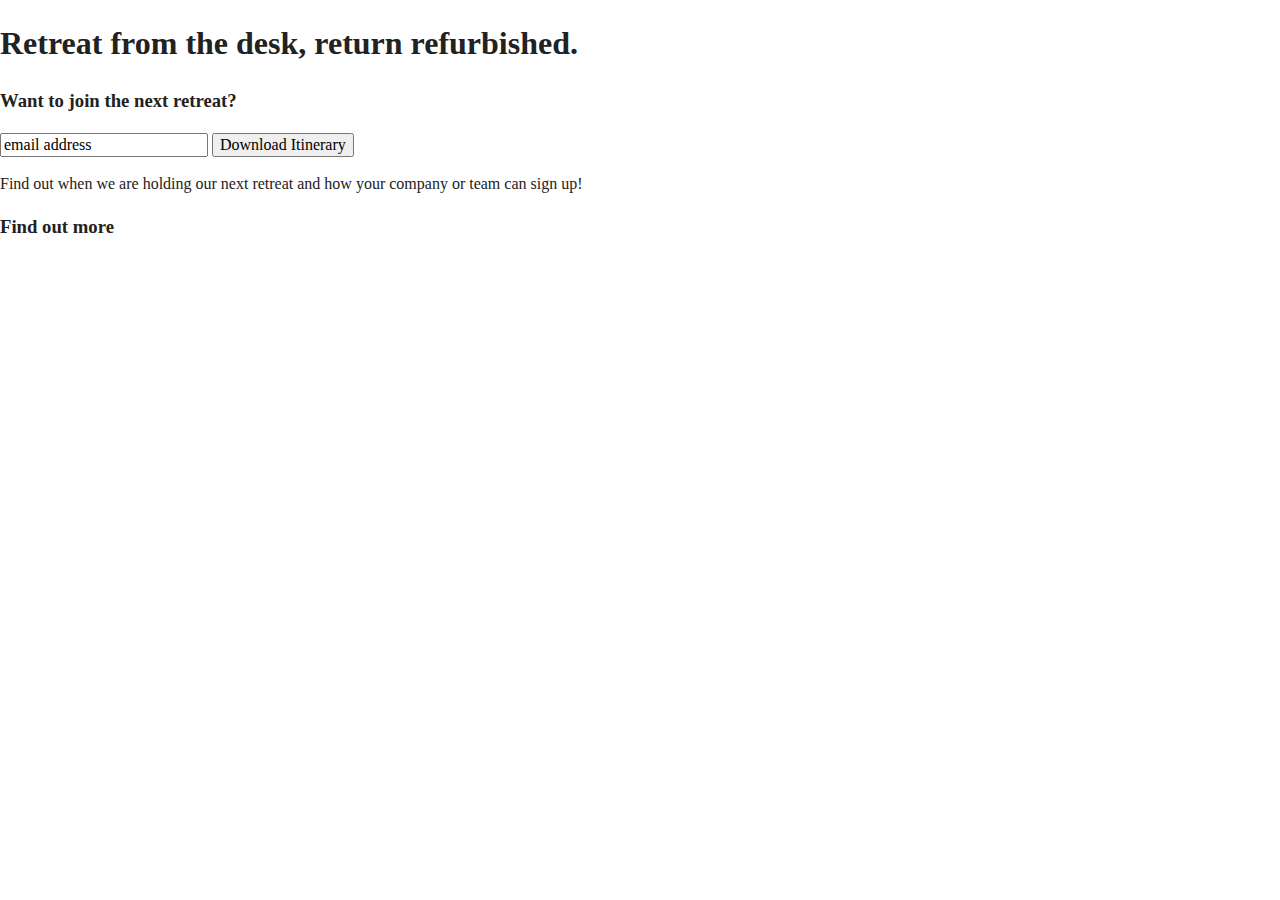
==== about/index.html @ 86cbe387 "Add files via upload" ====
<!doctype html>
<html class="no-js" lang="">

<head>
  <meta charset="utf-8">
  <title></title>
  <meta name="description" content="">
  <meta name="viewport" content="width=device-width, initial-scale=1">

  <meta property="og:title" content="">
  <meta property="og:type" content="">
  <meta property="og:url" content="">
  <meta property="og:image" content="">

  <link rel="manifest" href="../site.webmanifest">
  <link rel="apple-touch-icon" href="../icon.png">
  <!-- Place favicon.ico in the root directory -->

  <link rel="stylesheet" href="../css/normalize.css">
  <link rel="stylesheet" href="../css/main.css">

  <meta name="theme-color" content="#fafafa">
</head>

<body>

  <main>
    <section class="hero-area">
      <div class="content-wrapper">
        <h1>Retreat from the desk, return refurbished.</h1>
      </div>
    </section>

    <aside>
      <div class="content-wrapper">      
        <div class="form-description">
          <h3>Want to join the next retreat?</h3>
          <input type="text" name="name" value="email address">
          <input type="button" value="Download Itinerary">
          <p>Find out when we are holding our next retreat and how your company or team can sign up!</p>
        </div>
        
        <div class="form">
          <h3>Find out more</h3>
        </div>
      </div>
    </aside>
  </main>
  <!-- Add your site or application content here -->
  <footer>
    <div class="content-wrapper">
      <div class="footer-content">
        <div class="social">
          <div class="social-icons">
            <p><a href="https://www.facebook.com/" target="_blank"></a></p>
            <p><a href="https://twitter.com/" target="_blank"></a></p>
            <!-- other social links here --> 
          </div>
          <div class="contact">
            <address>
  
            </address>
          </div>
        </div>
      </div>  <!-- footer content ends -->
    </div>  <!--footer content-wrapper ends-->

    <div class="copyright">
    </div>
  </footer>
  <script src="../js/vendor/modernizr-3.11.2.min.js"></script>
  <script src="../js/plugins.js"></script>
  <script src="../js/main.js"></script>

  <!-- Google Analytics: change UA-XXXXX-Y to be your site's ID. -->
  <script>
    window.ga = function () { ga.q.push(arguments) }; ga.q = []; ga.l = +new Date;
    ga('create', 'UA-XXXXX-Y', 'auto'); ga('set', 'anonymizeIp', true); ga('set', 'transport', 'beacon'); ga('send', 'pageview')
  </script>
  <script src="https://www.google-analytics.com/analytics.js" async></script>
</body>

</html>
---- css/main.css ----
/*! HTML5 Boilerplate v8.0.0 | MIT License | https://html5boilerplate.com/ */

/* main.css 2.1.0 | MIT License | https://github.com/h5bp/main.css#readme */
/*
 * What follows is the result of much research on cross-browser styling.
 * Credit left inline and big thanks to Nicolas Gallagher, Jonathan Neal,
 * Kroc Camen, and the H5BP dev community and team.
 */

/* ==========================================================================
   Base styles: opinionated defaults
   ========================================================================== */

html {
  color: #222;
  font-size: 1em;
  line-height: 1.4;
}

/*
 * Remove text-shadow in selection highlight:
 * https://twitter.com/miketaylr/status/12228805301
 *
 * Vendor-prefixed and regular ::selection selectors cannot be combined:
 * https://stackoverflow.com/a/16982510/7133471
 *
 * Customize the background color to match your design.
 */

::-moz-selection {
  background: #b3d4fc;
  text-shadow: none;
}

::selection {
  background: #b3d4fc;
  text-shadow: none;
}

/*
 * A better looking default horizontal rule
 */

hr {
  display: block;
  height: 1px;
  border: 0;
  border-top: 1px solid #ccc;
  margin: 1em 0;
  padding: 0;
}

/*
 * Remove the gap between audio, canvas, iframes,
 * images, videos and the bottom of their containers:
 * https://github.com/h5bp/html5-boilerplate/issues/440
 */

audio,
canvas,
iframe,
img,
svg,
video {
  vertical-align: middle;
}

/*
 * Remove default fieldset styles.
 */

fieldset {
  border: 0;
  margin: 0;
  padding: 0;
}

/*
 * Allow only vertical resizing of textareas.
 */

textarea {
  resize: vertical;
}

/* ==========================================================================
   Author's custom styles
   ========================================================================== */

/* ==========================================================================
   Helper classes
   ========================================================================== */

/*
 * Hide visually and from screen readers
 */

.hidden,
[hidden] {
  display: none !important;
}

/*
 * Hide only visually, but have it available for screen readers:
 * https://snook.ca/archives/html_and_css/hiding-content-for-accessibility
 *
 * 1. For long content, line feeds are not interpreted as spaces and small width
 *    causes content to wrap 1 word per line:
 *    https://medium.com/@jessebeach/beware-smushed-off-screen-accessible-text-5952a4c2cbfe
 */

.sr-only {
  border: 0;
  clip: rect(0, 0, 0, 0);
  height: 1px;
  margin: -1px;
  overflow: hidden;
  padding: 0;
  position: absolute;
  white-space: nowrap;
  width: 1px;
  /* 1 */
}

/*
 * Extends the .sr-only class to allow the element
 * to be focusable when navigated to via the keyboard:
 * https://www.drupal.org/node/897638
 */

.sr-only.focusable:active,
.sr-only.focusable:focus {
  clip: auto;
  height: auto;
  margin: 0;
  overflow: visible;
  position: static;
  white-space: inherit;
  width: auto;
}

/*
 * Hide visually and from screen readers, but maintain layout
 */

.invisible {
  visibility: hidden;
}

/*
 * Clearfix: contain floats
 *
 * For modern browsers
 * 1. The space content is one way to avoid an Opera bug when the
 *    `contenteditable` attribute is included anywhere else in the document.
 *    Otherwise it causes space to appear at the top and bottom of elements
 *    that receive the `clearfix` class.
 * 2. The use of `table` rather than `block` is only necessary if using
 *    `:before` to contain the top-margins of child elements.
 */

.clearfix::before,
.clearfix::after {
  content: " ";
  display: table;
}

.clearfix::after {
  clear: both;
}

/* ==========================================================================
   EXAMPLE Media Queries for Responsive Design.
   These examples override the primary ('mobile first') styles.
   Modify as content requires.
   ========================================================================== */

@media only screen and (min-width: 35em) {
  /* Style adjustments for viewports that meet the condition */
}

@media print,
  (-webkit-min-device-pixel-ratio: 1.25),
  (min-resolution: 1.25dppx),
  (min-resolution: 120dpi) {
  /* Style adjustments for high resolution devices */
}

/* ==========================================================================
   Print styles.
   Inlined to avoid the additional HTTP request:
   https://www.phpied.com/delay-loading-your-print-css/
   ========================================================================== */

@media print {
  *,
  *::before,
  *::after {
    background: #fff !important;
    color: #000 !important;
    /* Black prints faster */
    box-shadow: none !important;
    text-shadow: none !important;
  }

  a,
  a:visited {
    text-decoration: underline;
  }

  a[href]::after {
    content: " (" attr(href) ")";
  }

  abbr[title]::after {
    content: " (" attr(title) ")";
  }

  /*
   * Don't show links that are fragment identifiers,
   * or use the `javascript:` pseudo protocol
   */
  a[href^="#"]::after,
  a[href^="javascript:"]::after {
    content: "";
  }

  pre {
    white-space: pre-wrap !important;
  }

  pre,
  blockquote {
    border: 1px solid #999;
    page-break-inside: avoid;
  }

  /*
   * Printing Tables:
   * https://web.archive.org/web/20180815150934/http://css-discuss.incutio.com/wiki/Printing_Tables
   */
  thead {
    display: table-header-group;
  }

  tr,
  img {
    page-break-inside: avoid;
  }

  p,
  h2,
  h3 {
    orphans: 3;
    widows: 3;
  }

  h2,
  h3 {
    page-break-after: avoid;
  }
}
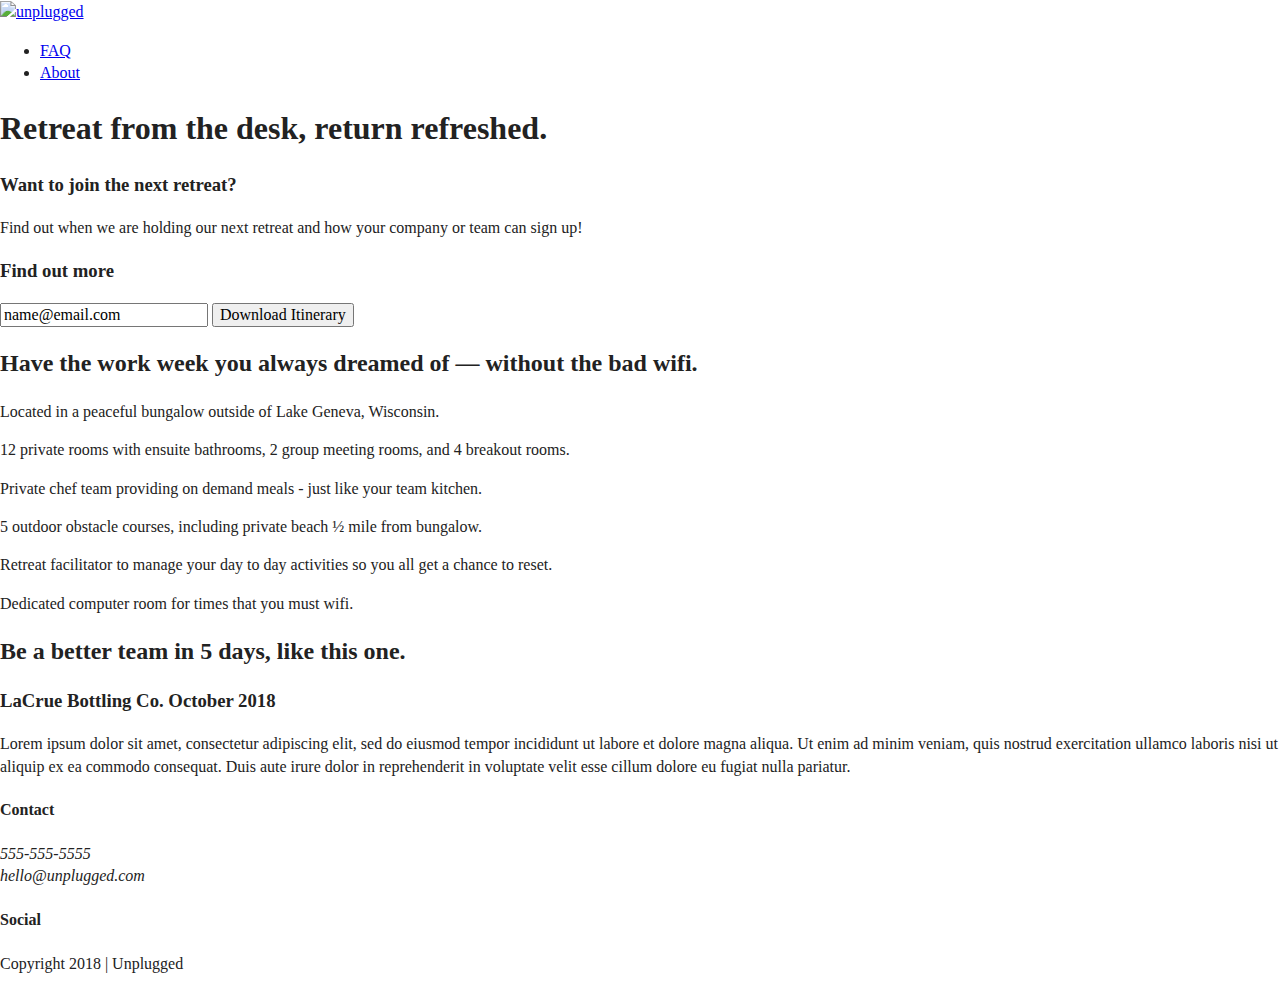
==== commit f0f69f31: "Add files via upload" ====
--- a/about/index.html
+++ b/about/index.html
@@ -3,7 +3,7 @@
 
 <head>
   <meta charset="utf-8">
-  <title></title>
+  <title>Unplugged</title>
   <meta name="description" content="">
   <meta name="viewport" content="width=device-width, initial-scale=1">
 
@@ -23,49 +23,145 @@
 </head>
 
 <body>
+  <header>
+    <div class="content-wrapper">
+      <a href="#">
+        <img src="" alt="unplugged">
+      </a>
+      <div class="header-divider"></div>
+      <nav>
+        <ul>
+          <li><a href="faq/index.html" target="_blank">FAQ</a></li>
+          <li><a href="about/index.html" target="_blank">About</a></li>
+        </ul>
+      </nav>
+    </div>
+  </header>
 
   <main>
+
     <section class="hero-area">
       <div class="content-wrapper">
-        <h1>Retreat from the desk, return refurbished.</h1>
+        <h1>Retreat from the desk, return refreshed.</h1>
       </div>
     </section>
 
     <aside>
-      <div class="content-wrapper">      
+      <div class="content-wrapper">
         <div class="form-description">
           <h3>Want to join the next retreat?</h3>
-          <input type="text" name="name" value="email address">
-          <input type="button" value="Download Itinerary">
-          <p>Find out when we are holding our next retreat and how your company or team can sign up!</p>
+          <p>
+            Find out when we are holding our next retreat and how your company or team can sign up!
+          </p>
         </div>
-        
         <div class="form">
           <h3>Find out more</h3>
+          <input type="text" name="name" value="name@email.com">
+          <input type="button" value="Download Itinerary">
+        </div>
+      </div> <!-- aside content wrapper ends -->
+    </aside>
+
+    <section class="features">
+      <div class="content-wrapper">
+        <h2>Have the work week you always dreamed of — without the bad wifi.</h2>
+        <div class="features-items">
+          <article>
+            <p class="fontawesome-icon">
+            </p>
+            <p class="features-item-description">
+              Located in a peaceful bungalow outside of Lake Geneva, Wisconsin.
+            </p>
+          </article>
+          <article>
+            <p class="fontawesome-icon">
+            </p>
+            <p class="features-item-description">
+              12 private rooms with ensuite bathrooms, 2 group meeting rooms, and 4 breakout rooms.
+            </p>
+          </article>
+          <article>
+            <p class="fontawesome-icon">
+            </p>
+            <p class="features-item-description">
+              Private chef team providing on demand meals - just like your team kitchen.
+            </p>
+          </article>
+          <article>
+            <p class="fontawesome-icon">
+            </p>
+            <p class="features-item-description">
+              5 outdoor obstacle courses, including private beach ½ mile from bungalow.
+            </p>
+          </article>
+          <article>
+            <p class="fontawesome-icon">
+            </p>
+            <p class="features-item-description">
+              Retreat facilitator to manage your day to day activities so you all get a chance to reset.
+            </p>
+          </article>
+          <article>
+            <p class="fontawesome-icon">
+            </p>
+            <p class="features-item-description">
+              Dedicated computer room for times that you must wifi.
+            </p>
+          </article>
         </div>
       </div>
-    </aside>
-  </main>
+    </section>
+
+    <section class="reviews">
+      <div class="content-wrapper">
+        <h2>Be a better team in 5 days, like this one.</h2>
+        <article>
+          <div>
+            <h3>LaCrue Bottling Co. October 2018</h3>
+            <p>
+              Lorem ipsum dolor sit amet, consectetur adipiscing elit, sed do eiusmod tempor incididunt ut labore et
+              dolore magna aliqua. Ut enim ad minim veniam, quis nostrud exercitation ullamco laboris nisi ut aliquip
+              ex ea commodo consequat. Duis aute irure dolor in reprehenderit in voluptate velit esse cillum dolore eu
+              fugiat nulla pariatur.
+            </p>
+          </div>
+        </article>
+      </div>
+    </section>
+
+  </main> <!-- main wrapper -->
   <!-- Add your site or application content here -->
   <footer>
     <div class="content-wrapper">
       <div class="footer-content">
+        <div class="contact">
+          <h4>Contact</h4>
+          <address>
+            <p>
+              555-555-5555<br>
+              hello@unplugged.com
+            </p>
+          </address>
+        </div>
         <div class="social">
+          <h4>Social</h4>
           <div class="social-icons">
-            <p><a href="https://www.facebook.com/" target="_blank"></a></p>
-            <p><a href="https://twitter.com/" target="_blank"></a></p>
-            <!-- other social links here --> 
-          </div>
-          <div class="contact">
-            <address>
-  
-            </address>
+            <p>
+              <a href="https://www.facebook.com/Skillcrush/" target="_blank"></a>
+            </p>
+            <p>
+              <a href="https://twitter.com/Skillcrush" target="_blank"></a>
+            </p>
+            <p>
+              <a href="https://www.instagram.com/skillcrush/" target="_blank"></a>
+            </p>
           </div>
         </div>
-      </div>  <!-- footer content ends -->
-    </div>  <!--footer content-wrapper ends-->
-
+      </div> <!-- footer content ends -->
+    </div>
+    <!--footer content-wrapper ends-->
     <div class="copyright">
+      <p>Copyright 2018 | Unplugged</p>
     </div>
   </footer>
   <script src="../js/vendor/modernizr-3.11.2.min.js"></script>
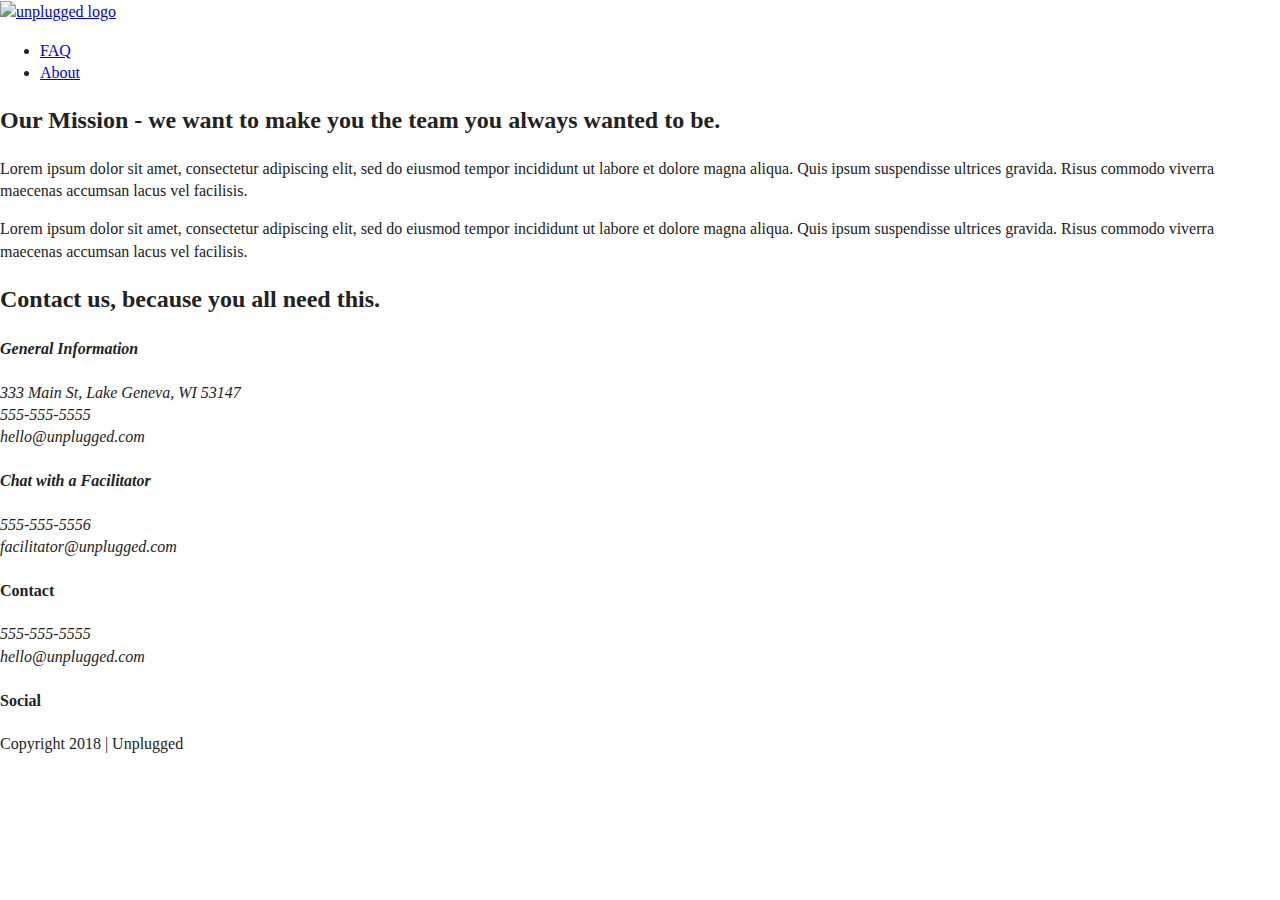
==== commit 81d10645: "Add files via upload" ====
--- a/about/index.html
+++ b/about/index.html
@@ -26,13 +26,13 @@
   <header>
     <div class="content-wrapper">
       <a href="#">
-        <img src="" alt="unplugged">
+        <img src="" alt="unplugged logo">
       </a>
       <div class="header-divider"></div>
       <nav>
         <ul>
-          <li><a href="faq/index.html" target="_blank">FAQ</a></li>
-          <li><a href="about/index.html" target="_blank">About</a></li>
+          <li><a href="../faq/index.html" target="_blank">FAQ</a></li>
+          <li><a href="index.html">About</a></li>
         </ul>
       </nav>
     </div>
@@ -40,95 +40,50 @@
 
   <main>
 
-    <section class="hero-area">
+    <section class="mission">
       <div class="content-wrapper">
-        <h1>Retreat from the desk, return refreshed.</h1>
-      </div>
-    </section>
-
-    <aside>
-      <div class="content-wrapper">
-        <div class="form-description">
-          <h3>Want to join the next retreat?</h3>
+        <h2>Our Mission - we want to make you the team you always wanted to be.</h2>
+        <div class="mission-content">
           <p>
-            Find out when we are holding our next retreat and how your company or team can sign up!
+            Lorem ipsum dolor sit amet, consectetur adipiscing elit, sed do eiusmod tempor incididunt ut labore et
+            dolore magna aliqua. Quis ipsum suspendisse ultrices gravida. Risus commodo viverra maecenas accumsan lacus
+            vel facilisis.
+          </p>
+          <p>
+            Lorem ipsum dolor sit amet, consectetur adipiscing elit, sed do eiusmod tempor incididunt ut labore et
+            dolore magna aliqua. Quis ipsum suspendisse ultrices gravida. Risus commodo viverra maecenas accumsan lacus
+            vel facilisis.
           </p>
         </div>
-        <div class="form">
-          <h3>Find out more</h3>
-          <input type="text" name="name" value="name@email.com">
-          <input type="button" value="Download Itinerary">
-        </div>
-      </div> <!-- aside content wrapper ends -->
-    </aside>
+      </div> <!-- mission content wrapper ends -->
+    </section> <!-- contact-info -->
 
-    <section class="features">
+    <section class="map">
+      <figure>
+      </figure>
+    </section>
+    <section class="contact-section">
       <div class="content-wrapper">
-        <h2>Have the work week you always dreamed of — without the bad wifi.</h2>
-        <div class="features-items">
-          <article>
-            <p class="fontawesome-icon">
-            </p>
-            <p class="features-item-description">
-              Located in a peaceful bungalow outside of Lake Geneva, Wisconsin.
-            </p>
-          </article>
-          <article>
-            <p class="fontawesome-icon">
-            </p>
-            <p class="features-item-description">
-              12 private rooms with ensuite bathrooms, 2 group meeting rooms, and 4 breakout rooms.
-            </p>
-          </article>
-          <article>
-            <p class="fontawesome-icon">
-            </p>
-            <p class="features-item-description">
-              Private chef team providing on demand meals - just like your team kitchen.
-            </p>
-          </article>
-          <article>
-            <p class="fontawesome-icon">
-            </p>
-            <p class="features-item-description">
-              5 outdoor obstacle courses, including private beach ½ mile from bungalow.
-            </p>
-          </article>
-          <article>
-            <p class="fontawesome-icon">
-            </p>
-            <p class="features-item-description">
-              Retreat facilitator to manage your day to day activities so you all get a chance to reset.
-            </p>
-          </article>
-          <article>
-            <p class="fontawesome-icon">
-            </p>
-            <p class="features-item-description">
-              Dedicated computer room for times that you must wifi.
-            </p>
-          </article>
-        </div>
-      </div>
-    </section>
-
-    <section class="reviews">
-      <div class="content-wrapper">
-        <h2>Be a better team in 5 days, like this one.</h2>
-        <article>
+        <h2>Contact us, because you all need this.</h2>
+        <address class="contact-content">
           <div>
-            <h3>LaCrue Bottling Co. October 2018</h3>
+            <h4>General Information</h4>
             <p>
-              Lorem ipsum dolor sit amet, consectetur adipiscing elit, sed do eiusmod tempor incididunt ut labore et
-              dolore magna aliqua. Ut enim ad minim veniam, quis nostrud exercitation ullamco laboris nisi ut aliquip
-              ex ea commodo consequat. Duis aute irure dolor in reprehenderit in voluptate velit esse cillum dolore eu
-              fugiat nulla pariatur.
+              333 Main St, Lake Geneva, WI 53147<br>
+              555-555-5555<br>
+              hello@unplugged.com
             </p>
           </div>
-        </article>
-      </div>
+          <div>
+            <h4>Chat with a Facilitator</h4>
+            <p>
+              555-555-5556<br>
+              facilitator@unplugged.com
+            </p>
+          </div>
+        </address> <!-- contact-content div ends -->
+      </div> <!-- contact content wrapper ends -->
     </section>
-
   </main> <!-- main wrapper -->
   <!-- Add your site or application content here -->
   <footer>
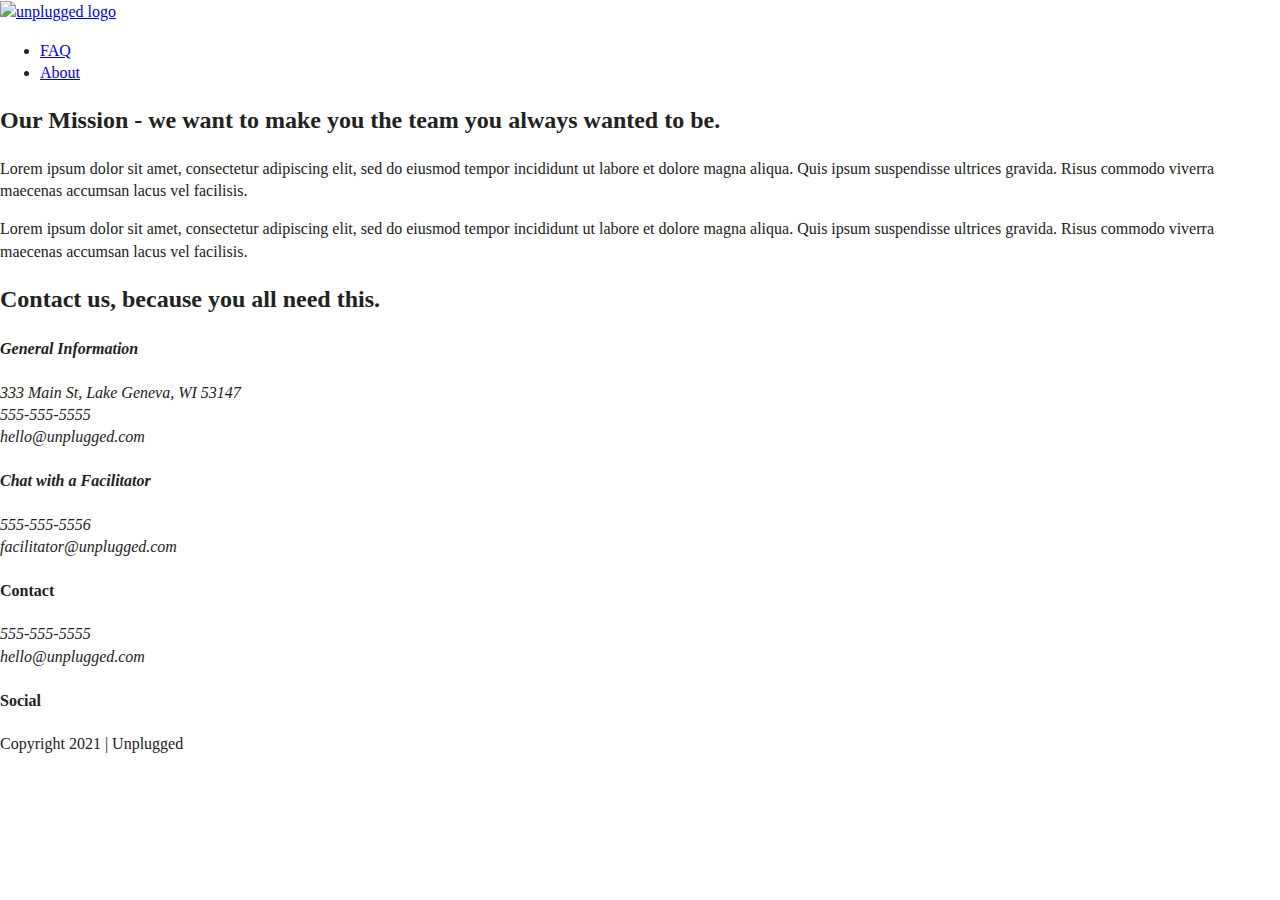
==== commit 61648a02: "Add files via upload" ====
--- a/about/index.html
+++ b/about/index.html
@@ -3,7 +3,7 @@
 
 <head>
   <meta charset="utf-8">
-  <title>Unplugged</title>
+  <title>Unplugged About</title>
   <meta name="description" content="">
   <meta name="viewport" content="width=device-width, initial-scale=1">
 
@@ -116,7 +116,7 @@
     </div>
     <!--footer content-wrapper ends-->
     <div class="copyright">
-      <p>Copyright 2018 | Unplugged</p>
+      <p>Copyright 2021 | Unplugged</p>
     </div>
   </footer>
   <script src="../js/vendor/modernizr-3.11.2.min.js"></script>
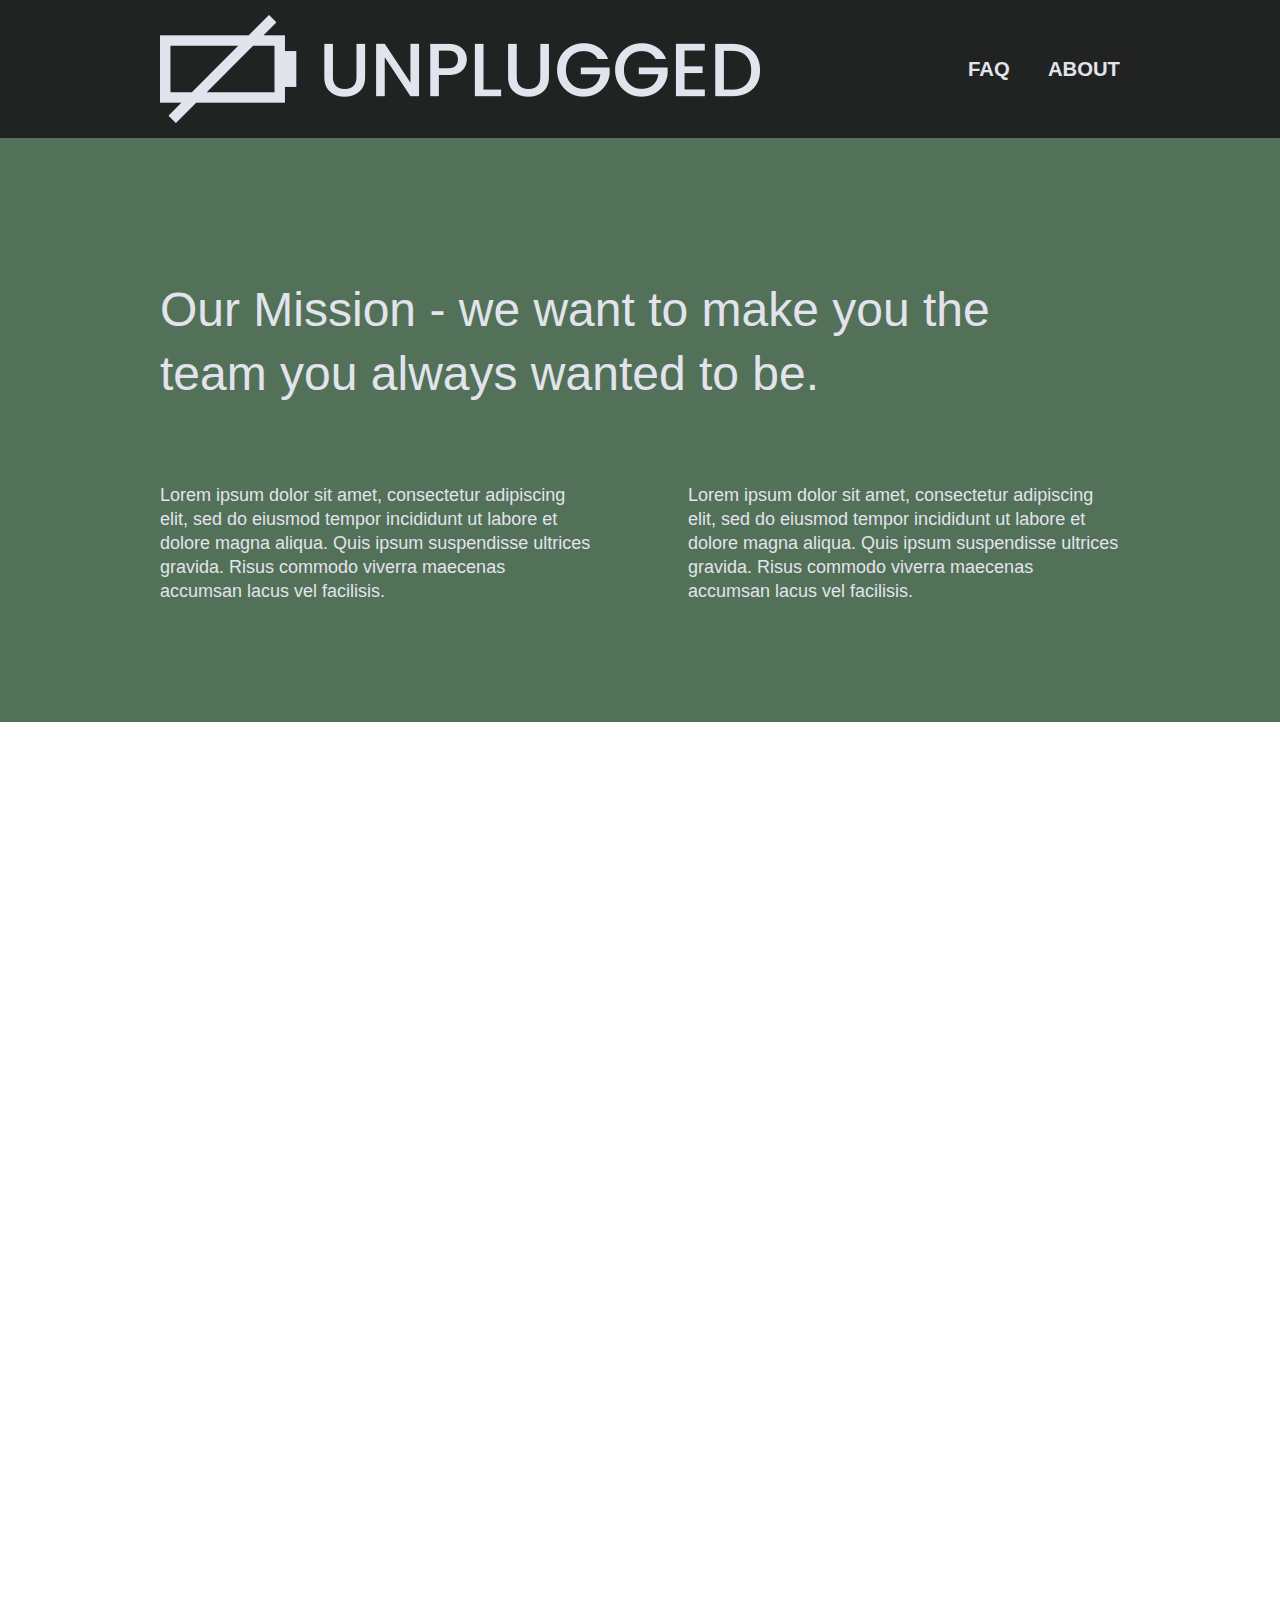
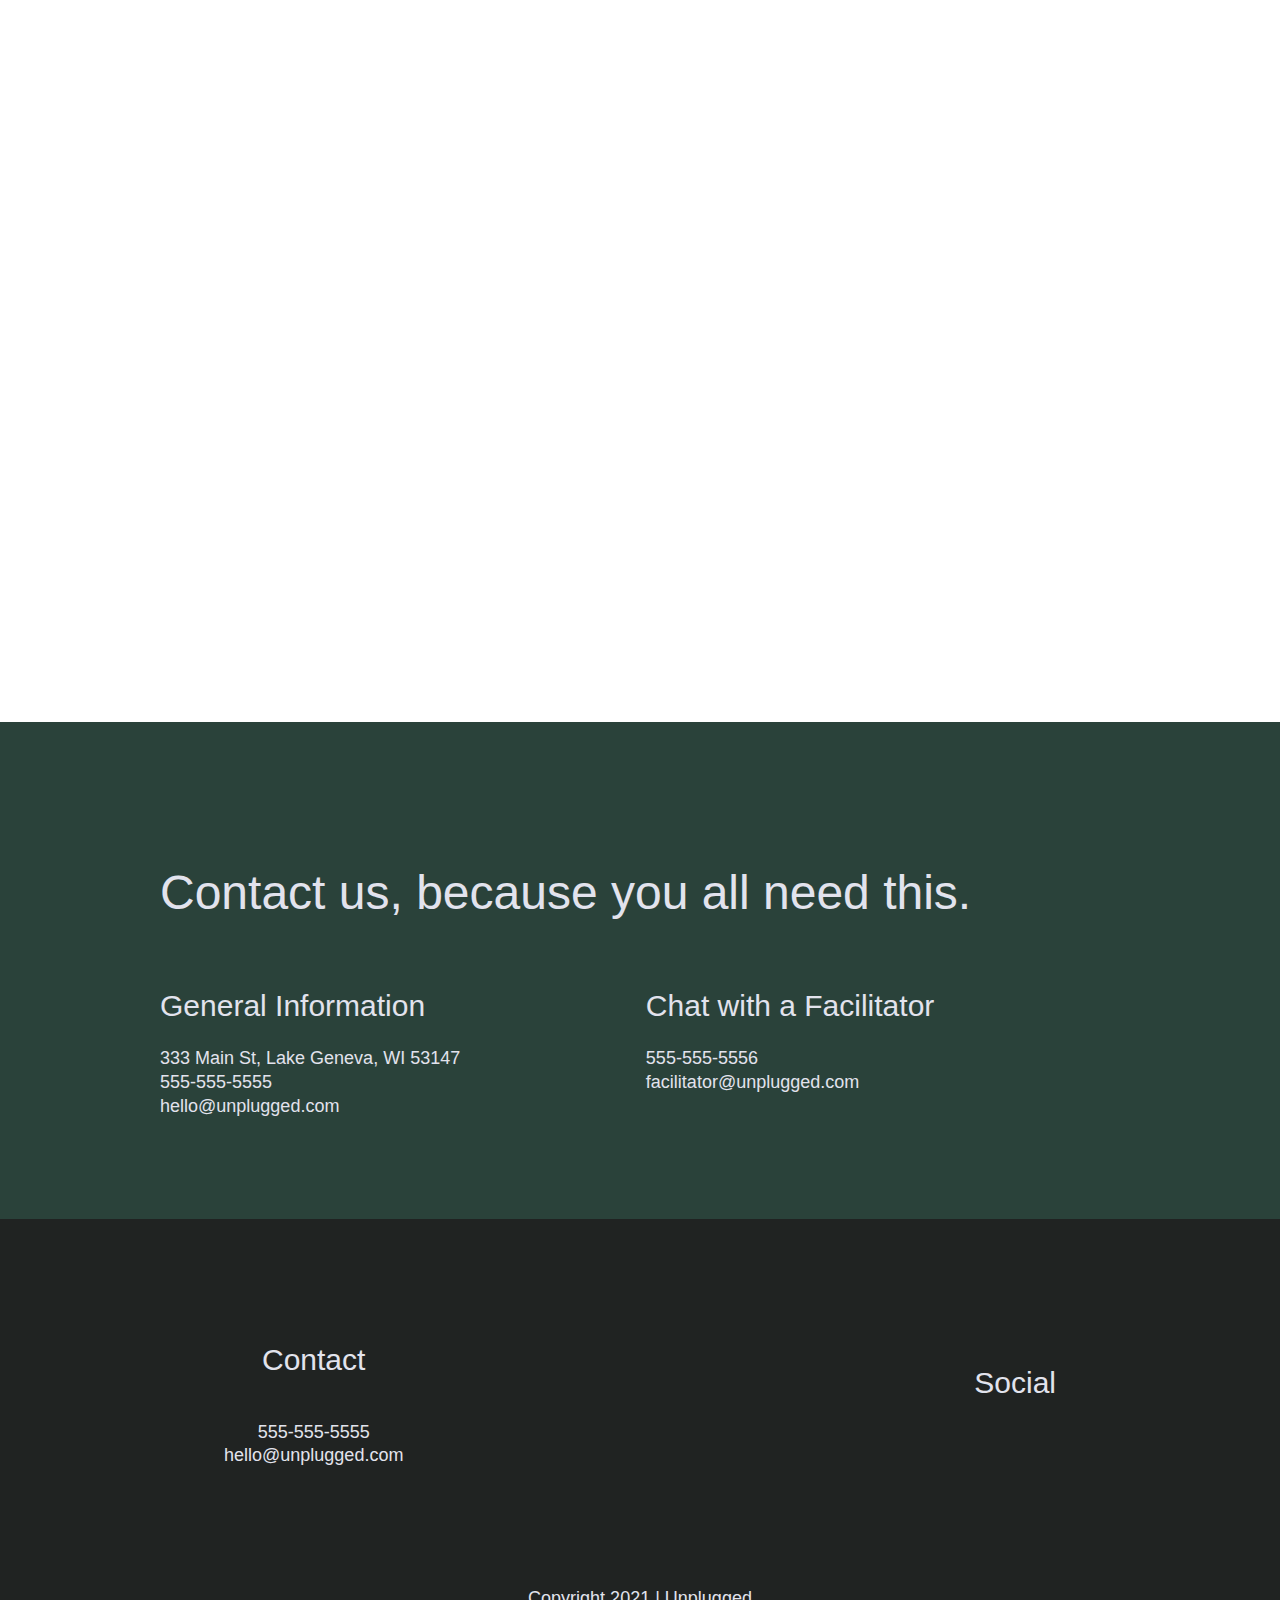
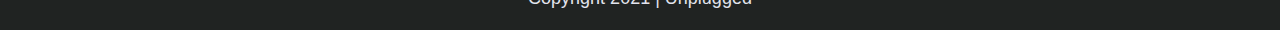
==== commit 946ff9fd: "Add files via upload" ====
--- a/about/index.html
+++ b/about/index.html
@@ -3,7 +3,7 @@
 
 <head>
   <meta charset="utf-8">
-  <title>Unplugged About</title>
+  <title>About</title>
   <meta name="description" content="">
   <meta name="viewport" content="width=device-width, initial-scale=1">
 
@@ -26,7 +26,7 @@
   <header>
     <div class="content-wrapper">
       <a href="#">
-        <img src="" alt="unplugged logo">
+        <img src="../img/unpluggedlogo.png" alt="unplugged logo">
       </a>
       <div class="header-divider"></div>
       <nav>
@@ -60,9 +60,11 @@
 
     <section class="map">
       <figure>
+        <iframe src="https://www.google.com/maps/embed?pb=!1m18!1m12!1m3!1d3306.0332771128637!2d-118.26944278482895!3d34.04301748060836!2m3!1f0!2f0!3f0!3m2!1i1024!2i768!4f13.1!3m3!1m2!1s0x80c2c7b85dea2a93%3A0x1ff47c3ceb7bb2d5!2sSTAPLES%20Center!5e0!3m2!1sen!2sus!4v1611453254727!5m2!1sen!2sus" width="600" height="450" frameborder="0" style="border:0;" allowfullscreen="" aria-hidden="false" tabindex="0"></iframe>
       </figure>
-    </section>
-    <section class="contact-section">
+  </section>
+
+      <section class="contact-section">
       <div class="content-wrapper">
         <h2>Contact us, because you all need this.</h2>
         <address class="contact-content">
@@ -81,6 +83,11 @@
               facilitator@unplugged.com
             </p>
           </div>
+          <section class="map">
+            <figure>
+              <iframe src="https://www.google.com/maps/embed?pb=!1m18!1m12!1m3!1d3306.0332771128637!2d-118.26944278482895!3d34.04301748060836!2m3!1f0!2f0!3f0!3m2!1i1024!2i768!4f13.1!3m3!1m2!1s0x80c2c7b85dea2a93%3A0x1ff47c3ceb7bb2d5!2sSTAPLES%20Center!5e0!3m2!1sen!2sus!4v1611453254727!5m2!1sen!2sus" width="600" height="450" frameborder="0" style="border:0;" allowfullscreen="" aria-hidden="false" tabindex="0"></iframe>
+            </figure>
+       </section>
         </address> <!-- contact-content div ends -->
       </div> <!-- contact content wrapper ends -->
     </section>
--- a/css/main.css
+++ b/css/main.css
@@ -86,6 +86,338 @@
 /* ==========================================================================
    Author's custom styles
    ========================================================================== */
+/* General Styles */
+ 
+html {
+	font-size: 16px;
+}
+ 
+body {
+  font-size: 1em;
+  font-family: 'Open Sans', sans-serif;
+  text-align: left;
+  color: #e2e3ed;
+}
+ 
+ul, 
+ol {
+  list-style-type: none;
+}
+ 
+a {
+  color: #e2e3ed;
+  text-decoration: none;
+}
+ 
+h2 {
+  font-family: 'Poppins', sans-serif;
+  font-size: 1.875em;
+  font-weight: 500;
+}
+ 
+h3, 
+h4 {
+  font-family: 'Poppins', sans-serif;
+  margin: 20px 0;
+  font-size: 1.125em;
+  font-weight: 500;
+}
+ 
+p {
+  font-size: .875em;
+  line-height: 1.285;
+}
+
+img {
+  width: 100%;
+ }
+
+figure {
+  margin: 0;
+}
+  
+address {
+ font-style: normal;
+}
+ 
+.content-wrapper {
+  width: 90%;
+  margin: 50px 0;
+}
+
+/* -------------------- Base Header - Footer Styles -------------------- */
+header,
+footer {
+  display: flex;
+  justify-content: center;
+  align-items: center;
+  flex-flow: row wrap;
+  background-color: #202322;
+}
+
+header {
+  padding: 15px 0;
+}
+
+header .content-wrapper {
+  display: flex;
+  justify-content: center;
+  align-items: center;
+  flex-flow: row wrap;
+  margin: 0;
+  display: flex;
+}
+
+header figure {
+  width: 60%;
+  display: flex;
+  justify-content: center;
+  align-items: center;
+  flex-flow: row wrap;
+}
+
+.header-divider {
+  background: #3a3a3a;
+  width: 100%;
+  height: 1px;
+  margin: 10px 0 20px 0;
+}
+
+header nav {
+  width: 60%;
+  font-size: 1.125em;
+  font-weight: 700;
+  text-transform: uppercase;
+  display: flex;
+  justify-content: space-around;
+  align-items: center;
+  flex-flow: row wrap;
+}
+
+header nav ul {
+  display: flex;
+  justify-content: space-around;
+  width: 100%;
+}
+
+header nav ul li {
+  font-size: 1.125em;
+}
+
+footer {
+  flex-direction: column;
+  text-align: center;
+}
+
+footer p {
+  margin: 0;
+}
+
+footer .content-wrapper {
+  width: 55%;
+  margin: 50px 0;
+}
+
+footer .contact {
+  margin-bottom: 50px;
+}
+
+footer .social-icons {
+  display: flex;
+  justify-content: space-around;
+  align-items: center;
+}
+
+footer .social-icons p {
+  display: flex;
+  justify-content: center;
+  align-items: center;
+}
+
+footer .copyright {
+  margin: 20px 0;
+}
+
+/* -------------------- Mobile Styles - Homepage -------------------- */
+
+/* Hero Area */
+
+.hero-area {
+  background: url();
+  background-size: cover;
+  background-position: center;
+  min-height: 500px;
+  display: flex;
+  justify-content: center;
+  flex-flow: row wrap;
+}
+
+.hero-area h1 {
+  font-size: 2.25em;
+  font-family: 'Poppins', Helvetica, Arial, sans-serif; 
+  font-weight: 500; 
+  line-height: 1.2; 
+}
+
+/* Aside */
+
+aside {
+  background-color: #527158;
+  display: flex;
+  justify-content: center;
+  align-items: center;
+  flex-flow: row wrap;
+}
+
+aside .form{
+  margin-top: 30px;
+}
+
+input[type=text] {
+  box-sizing: border-box;
+  width: 100%;
+  color: #2a423a;
+  font-style: italic;
+  padding: 1em;
+}
+
+input[type=button] {
+  width: 100%;
+  padding: 20px 0;
+  margin-top: 20px;
+  background-color: #2a423a;
+  font-family: 'Poppins', Helvetica, Arial, sans-serif;
+  font-weight: 500;
+  font-size: 1.125em;
+  color: #e2e3ed;
+  border: none;
+  text-align: center;
+  text-transform: uppercase;
+}
+
+/* Features */
+
+.features {
+  background: url('../img/unplugged-retreat-features.jpg');
+  background-size: cover;
+  background-position: center;
+  display: flex;
+  justify-content: center;
+  flex-flow: row wrap;
+}
+
+.features h2 {
+  margin-bottom: 60px;
+}
+
+.features article {
+  width: 63%;
+  margin: 30px 0;
+}
+
+.features .features-items {
+  display: flex;
+  justify-content: center;
+  align-items: center;
+  flex-flow: row wrap;
+}
+
+.features p {
+  margin: 0;
+  text-align: center;
+}
+
+/* Reviews */
+
+.reviews {
+  background-color: #2a423a;
+  display: flex;
+  justify-content: center;
+  flex-flow: row wrap;
+}
+
+.reviews h2 {
+  line-height: 1;
+  margin-bottom: 40px;
+}
+
+.reviews h3 {
+  width: 55%;
+  margin: 20px 0;
+}
+
+/* ==========================================================================
+   About Page
+   ========================================================================== */
+
+   .mission {
+    background-color: #527158;
+    display: flex;
+    justify-content: center;
+    align-items: center;
+    flex-flow: row wrap;
+  }
+  
+  .map figure {
+    width: 100%;
+    height: 0; 
+    padding-bottom: 125%; 
+    overflow: hidden;
+    position: relative;
+  }
+  
+  .map iframe {
+    width: 100%;
+    height: 100%;
+    position: absolute; 
+    top: 0; 
+    left: 0; 
+  }
+  
+  .contact-section {
+    background-color: #2a423a;
+    display: flex;
+    justify-content: center;
+    align-items: center;
+    flex-flow: row wrap;
+  }
+  
+  .contact-content p {
+    margin: 0;
+  }
+  
+  /* ==========================================================================
+     FAQ Page
+     ========================================================================== */
+  
+  .faq {
+    background-color: #527158;
+    display: flex;
+    justify-content: center;
+    align-items: center;
+    flex-flow: row wrap;
+  }
+  
+  .faq .content-wrapper {
+    margin: 50px 0 0 0;
+    display: flex;
+    justify-content: center;
+    align-items: center;
+    flex-flow: row wrap;
+  }
+  
+  .faq h2 {
+    margin-bottom: 40px;
+    line-height: 1;
+  }
+  
+  .faq-content {
+    margin-bottom: 50px;
+  }
+  
+  .faq-content h4 {
+    line-height: 1.333;
+  }
 
 /* ==========================================================================
    Helper classes
@@ -175,15 +507,284 @@
    Modify as content requires.
    ========================================================================== */
 
-@media only screen and (min-width: 35em) {
-  /* Style adjustments for viewports that meet the condition */
-}
-
-@media print,
-  (-webkit-min-device-pixel-ratio: 1.25),
-  (min-resolution: 1.25dppx),
-  (min-resolution: 120dpi) {
-  /* Style adjustments for high resolution devices */
+@media only screen and (min-width: 768px) {
+  /* Tablet style here */
+  /* General styles */
+  .content-wrapper {
+    max-width: 640px;
+    margin: 100px 0;
+  }
+      
+  h2 {
+    font-size: 2.25em;
+    line-height: 1.333;
+}
+
+h3 {
+    font-size: 1.5em;
+    line-height: 1.25;
+}
+
+  /* Header */
+  header {
+    justify-content: space-around;
+    padding: 33px 0;
+  }
+
+  header .content-wrapper {
+    width: 100%;
+    justify-content: space-between;
+  }
+
+  header figure {
+    width: 30%;
+  }
+
+  header nav {
+    width: 20%;
+  }
+
+  header nav ul {
+    justify-content: space-between;
+  }
+
+  .header-divider {
+    display: none;
+  }
+  /* Hero Area */
+
+  .hero-area h1 {
+    font-size: 3em;
+    line-height: 1;
+    margin: 0;
+}
+
+  /* Aside */
+  aside .content-wrapper {
+    margin: 50px 0;
+    display: flex;
+    justify-content: space-between;
+    flex-flow: row wrap;
+  }
+
+  aside .content-wrapper .form-description,
+  aside .content-wrapper .form {
+    width: 40%;
+    margin: 0;
+  }
+
+  /* Features */
+
+  .features h2 {
+    margin-bottom: 20px;
+  }
+
+  .features article {
+    display: flex;
+    justify-content: center;
+    align-items: center;
+    flex-flow: column wrap;
+    flex-basis: 50%;
+  }
+  
+  .features .features-item-description {
+    width: 62%;
+  }
+
+  /* Reviews */
+  .reviews article {
+    display: flex;
+    justify-content: space-between;
+  }
+
+  .reviews h2 {
+    width: 85%;
+  }
+
+  .reviews article div {
+    width: 49%;
+  }
+
+  .reviews h3 {
+    width: 75%;
+    margin: 0;
+}
+  /* Footer */
+  footer .content-wrapper {
+    width: 65%;
+    margin: 100px 0;
+  }
+
+  footer .footer-content {
+    display: flex;
+    justify-content: space-between;
+    align-items: center;
+    flex-direction: row;
+  }
+
+  footer .contact {
+    margin-bottom: 0;
+  }
+
+  footer h4 {
+    font-size: 1.5em;
+    margin-bottom: 40px;
+  }
+
+  footer p {
+      line-height: 1.285;
+  }
+
+  footer .copyright {
+    width: 100%;
+  }
+
+  /* ==========================================================================
+   About Page
+   ========================================================================== */
+
+  .mission-content {
+    display: flex;
+    justify-content: space-between;
+    align-items: center;
+    padding-top: 20px;
+  }
+
+  .mission-content p {
+    width: 45%;
+  }
+
+  .contact-section .content-wrapper h2 {
+    width: 80%;
+  }
+
+  .contact-content {
+    display: flex;
+    justify-content: space-between;
+    align-items: flex-start;
+  }
+
+  .contact-content h4 {
+    font-size: 1.5em;
+  }
+
+  /* ==========================================================================
+   FAQ Page
+   ========================================================================== */
+
+  .faq .content-wrapper {
+    justify-content: space-between;
+  }
+
+  .faq-content {
+    flex-basis: 45%;
+  }
+
+  .faq h2 {
+    width: 100%;
+  }
+
+  .faq h4,
+  .faq p {
+      font-size: .875em;
+      line-height: 1.125;
+  }
+}
+
+@media only screen and (min-width: 1200px){
+  /* Desktop styles here */
+  header {
+    padding: 15px 0;
+  }
+
+  .content-wrapper {
+    max-width: 960px;
+  }
+
+  h2 {
+    font-size: 2.25em;
+  }
+
+  h3,
+  h4 {
+      font-size: 1.875em;
+  }
+
+  p {
+      font-size: 1.125em;
+      line-height: 1.333;
+  }
+  /* Hero */
+  .hero-area h1 {
+    font-size: 3.75em;
+    width: 60%;
+}
+
+  /* Aside */
+  aside .content-wrapper {
+    justify-content: space-around;
+  }
+
+  aside .content-wrapper .form-description,
+  aside .content-wrapper .form {
+    width: 30%;
+  }
+
+  .form-description p {
+    font-size: 1.125em;
+  }
+
+  /* Features */
+
+  .features h2 {
+    width: 90%;
+  }
+
+  .features article {
+    flex-basis: 33%;
+  }
+  
+  /* Reviews */
+
+  .reviews h2 {
+    padding-bottom: 50px; 
+  }
+  
+  .reviews article div {
+    width: 42%;
+  }
+
+  footer h4 {
+    font-size: 1.875em;
+  }
+
+  /* ==========================================================================
+  About Page
+  ========================================================================== */
+
+  .mission h2,
+  .contact-section .content-wrapper h2 {
+      width: 95%;
+      font-size: 3em;
+  }
+
+  .contact-content h4 {
+    font-size: 1.875em;
+  }
+
+  /* ==========================================================================
+  FAQ Page
+  ========================================================================== */
+  .faq h2 {
+    width: 100%;
+    font-size: 3em;
+  }
+    
+  .faq h4,
+  .faq p {
+      font-size: 1.125em;
+      line-height: 1;
+  }
 }
 
 /* ==========================================================================
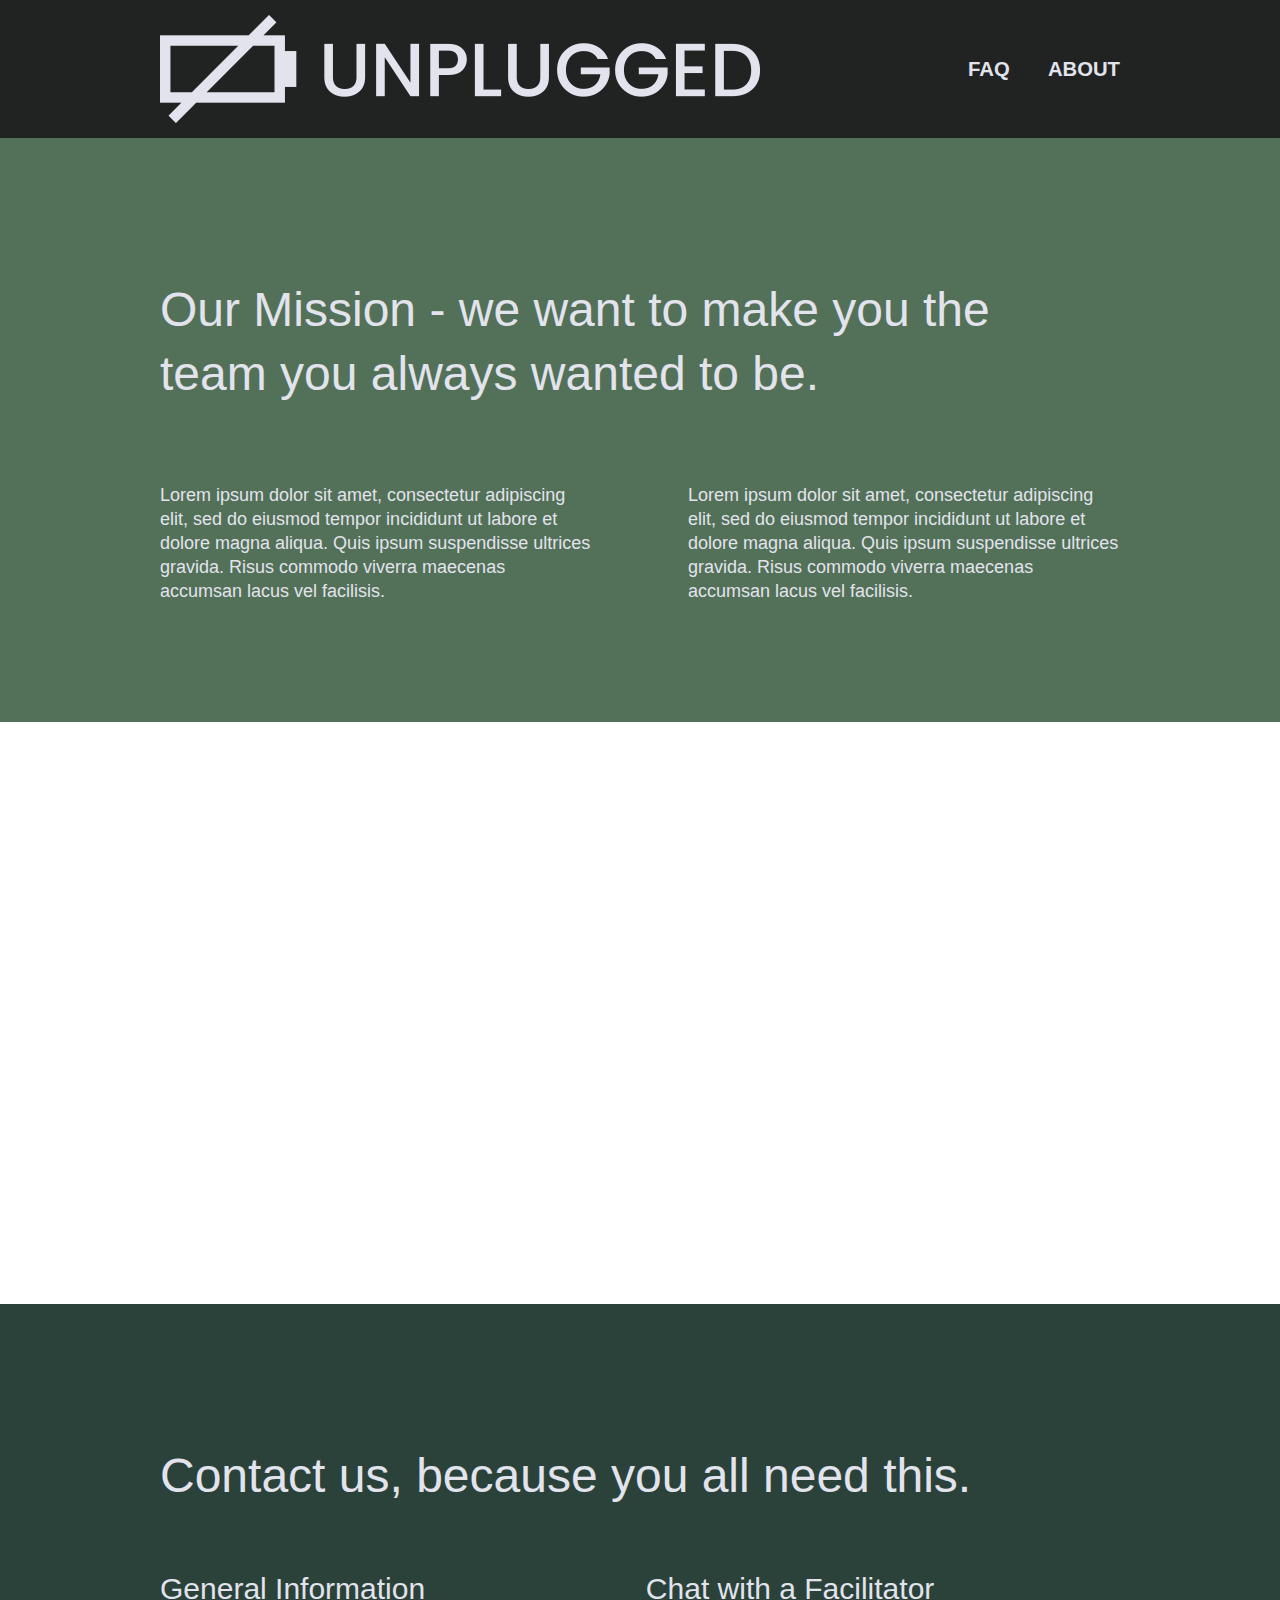
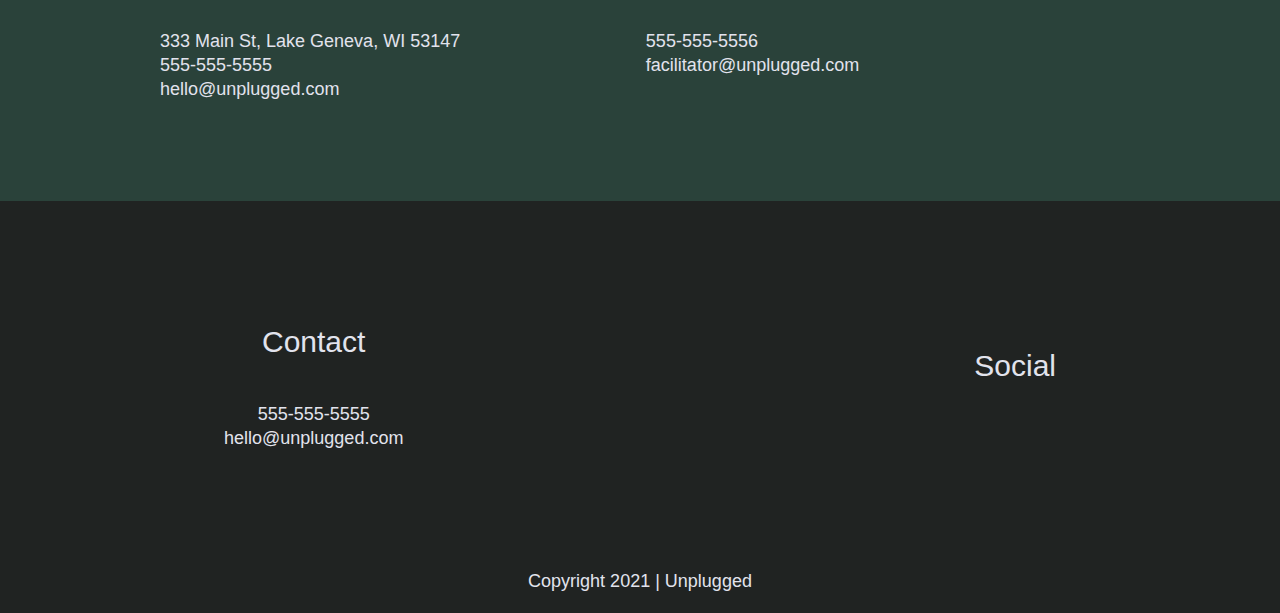
==== commit 9b2f8611: "Add files via upload" ====
--- a/about/index.html
+++ b/about/index.html
@@ -109,13 +109,13 @@
           <h4>Social</h4>
           <div class="social-icons">
             <p>
-              <a href="https://www.facebook.com/Skillcrush/" target="_blank"></a>
+              <a href="https://www.facebook.com/" target="_blank"></a>
             </p>
             <p>
-              <a href="https://twitter.com/Skillcrush" target="_blank"></a>
+              <a href="https://twitter.com/" target="_blank"></a>
             </p>
             <p>
-              <a href="https://www.instagram.com/skillcrush/" target="_blank"></a>
+              <a href="https://www.instagram.com/" target="_blank"></a>
             </p>
           </div>
         </div>
--- a/css/main.css
+++ b/css/main.css
@@ -243,7 +243,7 @@
 /* Hero Area */
 
 .hero-area {
-  background: url();
+  background: url(../img/);
   background-size: cover;
   background-position: center;
   min-height: 500px;
@@ -350,74 +350,74 @@
    About Page
    ========================================================================== */
 
-   .mission {
-    background-color: #527158;
-    display: flex;
-    justify-content: center;
-    align-items: center;
-    flex-flow: row wrap;
-  }
-  
-  .map figure {
-    width: 100%;
-    height: 0; 
-    padding-bottom: 125%; 
-    overflow: hidden;
-    position: relative;
-  }
-  
-  .map iframe {
-    width: 100%;
-    height: 100%;
-    position: absolute; 
-    top: 0; 
-    left: 0; 
-  }
-  
-  .contact-section {
-    background-color: #2a423a;
-    display: flex;
-    justify-content: center;
-    align-items: center;
-    flex-flow: row wrap;
-  }
-  
-  .contact-content p {
-    margin: 0;
-  }
-  
-  /* ==========================================================================
-     FAQ Page
-     ========================================================================== */
-  
-  .faq {
-    background-color: #527158;
-    display: flex;
-    justify-content: center;
-    align-items: center;
-    flex-flow: row wrap;
-  }
-  
-  .faq .content-wrapper {
-    margin: 50px 0 0 0;
-    display: flex;
-    justify-content: center;
-    align-items: center;
-    flex-flow: row wrap;
-  }
-  
-  .faq h2 {
-    margin-bottom: 40px;
-    line-height: 1;
-  }
-  
-  .faq-content {
-    margin-bottom: 50px;
-  }
-  
-  .faq-content h4 {
-    line-height: 1.333;
-  }
+.mission {
+  background-color: #527158;
+  display: flex;
+  justify-content: center;
+  align-items: center;
+  flex-flow: row wrap;
+}
+  
+.map figure {
+  width: 100%;
+  height: 0; 
+  padding-bottom: 125%; 
+  overflow: hidden;
+  position: relative;
+}
+  
+.map iframe {
+  width: 100%;
+  height: 100%;
+  position: absolute; 
+  top: 0; 
+  left: 0; 
+}
+  
+.contact-section {
+  background-color: #2a423a;
+  display: flex;
+  justify-content: center;
+  align-items: center;
+  flex-flow: row wrap;
+}
+  
+.contact-content p {
+  margin: 0;
+}
+  
+/* ==========================================================================
+  FAQ Page
+   ========================================================================== */
+  
+.faq {
+  background-color: #527158;
+  display: flex;
+  justify-content: center;
+  align-items: center;
+  flex-flow: row wrap;
+}
+  
+.faq .content-wrapper {
+  margin: 50px 0 0 0;
+  display: flex;
+  justify-content: center;
+  align-items: center;
+  flex-flow: row wrap;
+}
+  
+.faq h2 {
+  margin-bottom: 40px;
+  line-height: 1;
+}
+  
+.faq-content {
+  margin-bottom: 50px;
+}
+  
+.faq-content h4 {
+  line-height: 1.333;
+}
 
 /* ==========================================================================
    Helper classes
@@ -525,266 +525,268 @@
     line-height: 1.25;
 }
 
-  /* Header */
-  header {
-    justify-content: space-around;
-    padding: 33px 0;
-  }
-
-  header .content-wrapper {
-    width: 100%;
-    justify-content: space-between;
-  }
-
-  header figure {
-    width: 30%;
-  }
-
-  header nav {
-    width: 20%;
-  }
-
-  header nav ul {
-    justify-content: space-between;
-  }
-
-  .header-divider {
-    display: none;
-  }
-  /* Hero Area */
-
-  .hero-area h1 {
-    font-size: 3em;
-    line-height: 1;
-    margin: 0;
-}
-
-  /* Aside */
-  aside .content-wrapper {
-    margin: 50px 0;
-    display: flex;
-    justify-content: space-between;
-    flex-flow: row wrap;
-  }
-
-  aside .content-wrapper .form-description,
-  aside .content-wrapper .form {
-    width: 40%;
-    margin: 0;
-  }
-
-  /* Features */
-
-  .features h2 {
-    margin-bottom: 20px;
-  }
-
-  .features article {
-    display: flex;
-    justify-content: center;
-    align-items: center;
-    flex-flow: column wrap;
-    flex-basis: 50%;
-  }
-  
-  .features .features-item-description {
-    width: 62%;
-  }
-
-  /* Reviews */
-  .reviews article {
-    display: flex;
-    justify-content: space-between;
-  }
-
-  .reviews h2 {
-    width: 85%;
-  }
-
-  .reviews article div {
-    width: 49%;
-  }
-
-  .reviews h3 {
-    width: 75%;
-    margin: 0;
-}
-  /* Footer */
-  footer .content-wrapper {
-    width: 65%;
-    margin: 100px 0;
-  }
-
-  footer .footer-content {
-    display: flex;
-    justify-content: space-between;
-    align-items: center;
-    flex-direction: row;
-  }
-
-  footer .contact {
-    margin-bottom: 0;
-  }
-
-  footer h4 {
-    font-size: 1.5em;
-    margin-bottom: 40px;
-  }
-
-  footer p {
-      line-height: 1.285;
-  }
-
-  footer .copyright {
-    width: 100%;
-  }
-
-  /* ==========================================================================
+/* Header */
+header {
+  justify-content: space-around;
+  padding: 33px 0;
+}
+
+header .content-wrapper {
+  width: 100%;
+  justify-content: space-between;
+}
+
+header figure {
+  width: 30%;
+}
+
+header nav {
+  width: 20%;
+}
+
+header nav ul {
+  justify-content: space-between;
+}
+
+.header-divider {
+  display: none;
+}
+/* Hero Area */
+
+.hero-area h1 {
+  font-size: 3em;
+  line-height: 1;
+  margin: 0;
+}
+
+/* Aside */
+aside .content-wrapper {
+  margin: 50px 0;
+  display: flex;
+  justify-content: space-between;
+  flex-flow: row wrap;
+}
+
+aside .content-wrapper .form-description,
+aside .content-wrapper .form {
+  width: 40%;
+  margin: 0;
+}
+
+/* Features */
+
+.features h2 {
+  margin-bottom: 20px;
+}
+
+.features article {
+  display: flex;
+  justify-content: center;
+  align-items: center;
+  flex-flow: column wrap;
+  flex-basis: 50%;
+}
+  
+.features .features-item-description {
+  width: 62%;
+}
+
+/* Reviews */
+.reviews article {
+  display: flex;
+  justify-content: space-between;
+}
+
+.reviews h2 {
+  width: 85%;
+}
+
+.reviews article div {
+  width: 49%;
+}
+
+.reviews h3 {
+  width: 75%;
+  margin: 0;
+}
+/* Footer */
+footer .content-wrapper {
+  width: 65%;
+  margin: 100px 0;
+}
+
+footer .footer-content {
+  display: flex;
+  justify-content: space-between;
+  align-items: center;
+  flex-direction: row;
+}
+
+footer .contact {
+  margin-bottom: 0;
+}
+
+footer h4 {
+  font-size: 1.5em;
+  margin-bottom: 40px;
+}
+
+footer p {
+  line-height: 1.285;
+}
+
+footer .copyright {
+  width: 100%;
+}
+
+/* ==========================================================================
    About Page
    ========================================================================== */
 
-  .mission-content {
-    display: flex;
-    justify-content: space-between;
-    align-items: center;
-    padding-top: 20px;
-  }
-
-  .mission-content p {
-    width: 45%;
-  }
-
-  .contact-section .content-wrapper h2 {
-    width: 80%;
-  }
-
-  .contact-content {
-    display: flex;
-    justify-content: space-between;
-    align-items: flex-start;
-  }
-
-  .contact-content h4 {
-    font-size: 1.5em;
-  }
-
-  /* ==========================================================================
-   FAQ Page
-   ========================================================================== */
-
-  .faq .content-wrapper {
-    justify-content: space-between;
-  }
-
-  .faq-content {
-    flex-basis: 45%;
-  }
-
-  .faq h2 {
-    width: 100%;
-  }
-
-  .faq h4,
-  .faq p {
-      font-size: .875em;
-      line-height: 1.125;
-  }
+.mission-content {
+  display: flex;
+  justify-content: space-between;
+  align-items: center;
+  padding-top: 20px;
+}
+
+.mission-content p {
+  width: 45%;
+}
+
+.map figure {
+  padding-bottom: 45.5%;
+}
+
+.contact-section .content-wrapper h2 {
+  width: 80%;
+}
+
+.contact-content {
+  display: flex;
+  justify-content: space-between;
+  align-items: flex-start;
+}
+
+.contact-content h4 {
+  font-size: 1.5em;
+}
+
+/* ==========================================================================
+ FAQ Page
+ ========================================================================== */
+
+.faq .content-wrapper {
+  justify-content: space-between;
+}
+
+.faq-content {
+  flex-basis: 45%;
+}
+
+.faq h2 {
+  width: 100%;
+}
+
+.faq h4,
+.faq p {
+  font-size: .875em;
+  line-height: 1.125;
 }
 
 @media only screen and (min-width: 1200px){
-  /* Desktop styles here */
-  header {
-    padding: 15px 0;
-  }
-
-  .content-wrapper {
-    max-width: 960px;
-  }
-
-  h2 {
-    font-size: 2.25em;
-  }
-
-  h3,
-  h4 {
-      font-size: 1.875em;
-  }
-
-  p {
-      font-size: 1.125em;
-      line-height: 1.333;
-  }
-  /* Hero */
-  .hero-area h1 {
-    font-size: 3.75em;
-    width: 60%;
-}
-
-  /* Aside */
-  aside .content-wrapper {
-    justify-content: space-around;
-  }
-
-  aside .content-wrapper .form-description,
-  aside .content-wrapper .form {
-    width: 30%;
-  }
-
-  .form-description p {
-    font-size: 1.125em;
-  }
-
-  /* Features */
-
-  .features h2 {
-    width: 90%;
-  }
-
-  .features article {
-    flex-basis: 33%;
-  }
-  
-  /* Reviews */
-
-  .reviews h2 {
-    padding-bottom: 50px; 
-  }
-  
-  .reviews article div {
-    width: 42%;
-  }
-
-  footer h4 {
-    font-size: 1.875em;
-  }
-
-  /* ==========================================================================
-  About Page
+/* Desktop styles here */
+header {
+  padding: 15px 0;
+}
+
+.content-wrapper {
+  max-width: 960px;
+}
+
+h2 {
+  font-size: 2.25em;
+}
+
+h3,
+h4 {
+  font-size: 1.875em;
+}
+
+p {
+  font-size: 1.125em;
+  line-height: 1.333;
+}
+/* Hero */
+.hero-area h1 {
+  font-size: 3.75em;
+  width: 60%;
+}
+
+/* Aside */
+aside .content-wrapper {
+  justify-content: space-around;
+}
+
+aside .content-wrapper .form-description,
+aside .content-wrapper .form {
+  width: 30%;
+}
+
+.form-description p {
+  font-size: 1.125em;
+}
+
+/* Features */
+
+.features h2 {
+  width: 90%;
+}
+
+.features article {
+  flex-basis: 33%;
+}
+  
+/* Reviews */
+
+.reviews h2 {
+  padding-bottom: 50px; 
+}
+  
+.reviews article div {
+  width: 42%;
+}
+
+footer h4 {
+  font-size: 1.875em;
+}
+
+/* ==========================================================================
+ About Page
+ ========================================================================== */
+
+.mission h2,
+.contact-section .content-wrapper h2 {
+  width: 95%;
+  font-size: 3em;
+}
+
+.contact-content h4 {
+  font-size: 1.875em;
+}
+
+/* ==========================================================================
+ FAQ Page
   ========================================================================== */
-
-  .mission h2,
-  .contact-section .content-wrapper h2 {
-      width: 95%;
-      font-size: 3em;
-  }
-
-  .contact-content h4 {
-    font-size: 1.875em;
-  }
-
-  /* ==========================================================================
-  FAQ Page
-  ========================================================================== */
-  .faq h2 {
-    width: 100%;
-    font-size: 3em;
-  }
+.faq h2 {
+  width: 100%;
+  font-size: 3em;
+}
     
-  .faq h4,
-  .faq p {
-      font-size: 1.125em;
-      line-height: 1;
-  }
+.faq h4,
+.faq p {
+  font-size: 1.125em;
+  line-height: 1;
 }
 
 /* ==========================================================================
